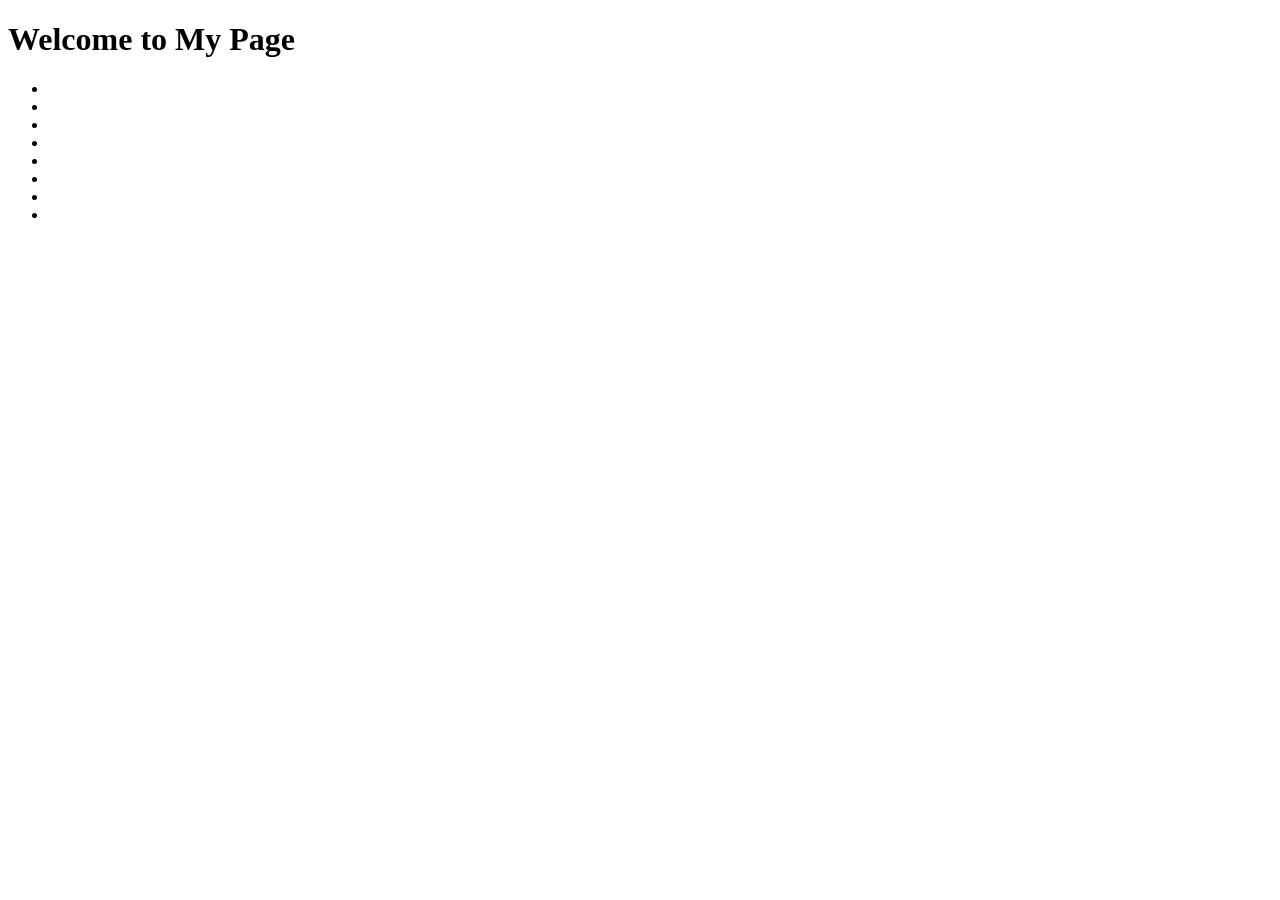
==== index.html @ 2c145774 "Merge 41f53650ddb5e9a5e6f5fa292819e2950ee431d7 into f1fc7678b76ca167e8075d0182fb6e7a6118dcf5" ====
<!DOCTYPE html>
<html lang="en">
<head>
    <meta charset="UTF-8">
    <meta name="viewport" content="width=device-width, initial-scale=1.0">
    <title>My Page</title>
</head>
<body>
    <h1>Welcome to My Page</h1>
    <main>
        <ul>
            <li></li>
            <li></li>
            <li></li>
            <li></li>
            <li></li>
            <li></li>
            <li></li>
            <li></li>
        </ul>
    </main>
</body>
</html>
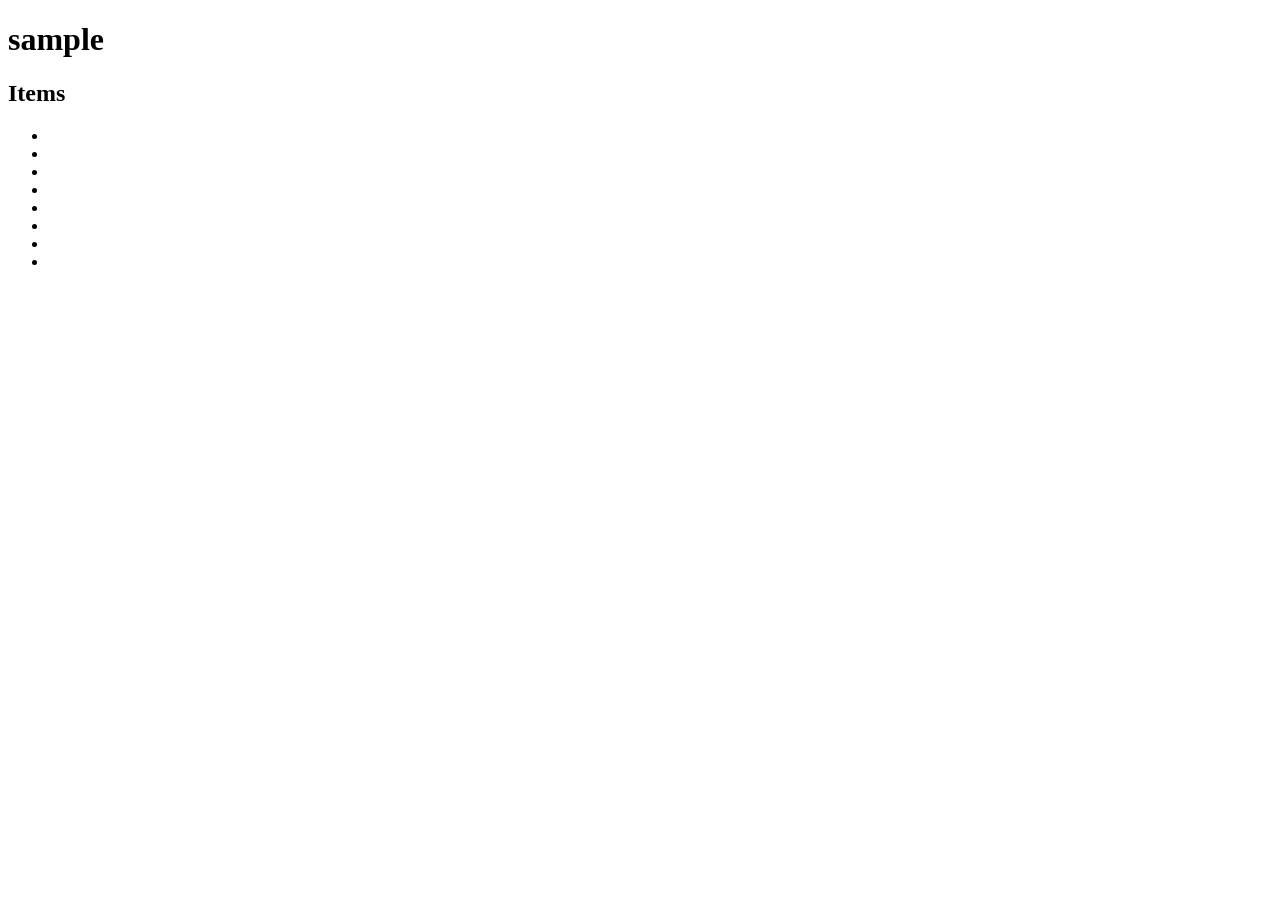
==== commit 78fd32a8: "Merge f2d1176371c367c248fcf65110fdaf3adc1ba97c into f1fc7678b76ca167e8075d0182fb6e7a6118dcf5" ====
--- a/index.html
+++ b/index.html
@@ -3,11 +3,12 @@
 <head>
     <meta charset="UTF-8">
     <meta name="viewport" content="width=device-width, initial-scale=1.0">
-    <title>My Page</title>
+    <title>Document</title>
 </head>
 <body>
-    <h1>Welcome to My Page</h1>
+    <h1>sample</h1>
     <main>
+        <h2>Items</h2>
         <ul>
             <li></li>
             <li></li>
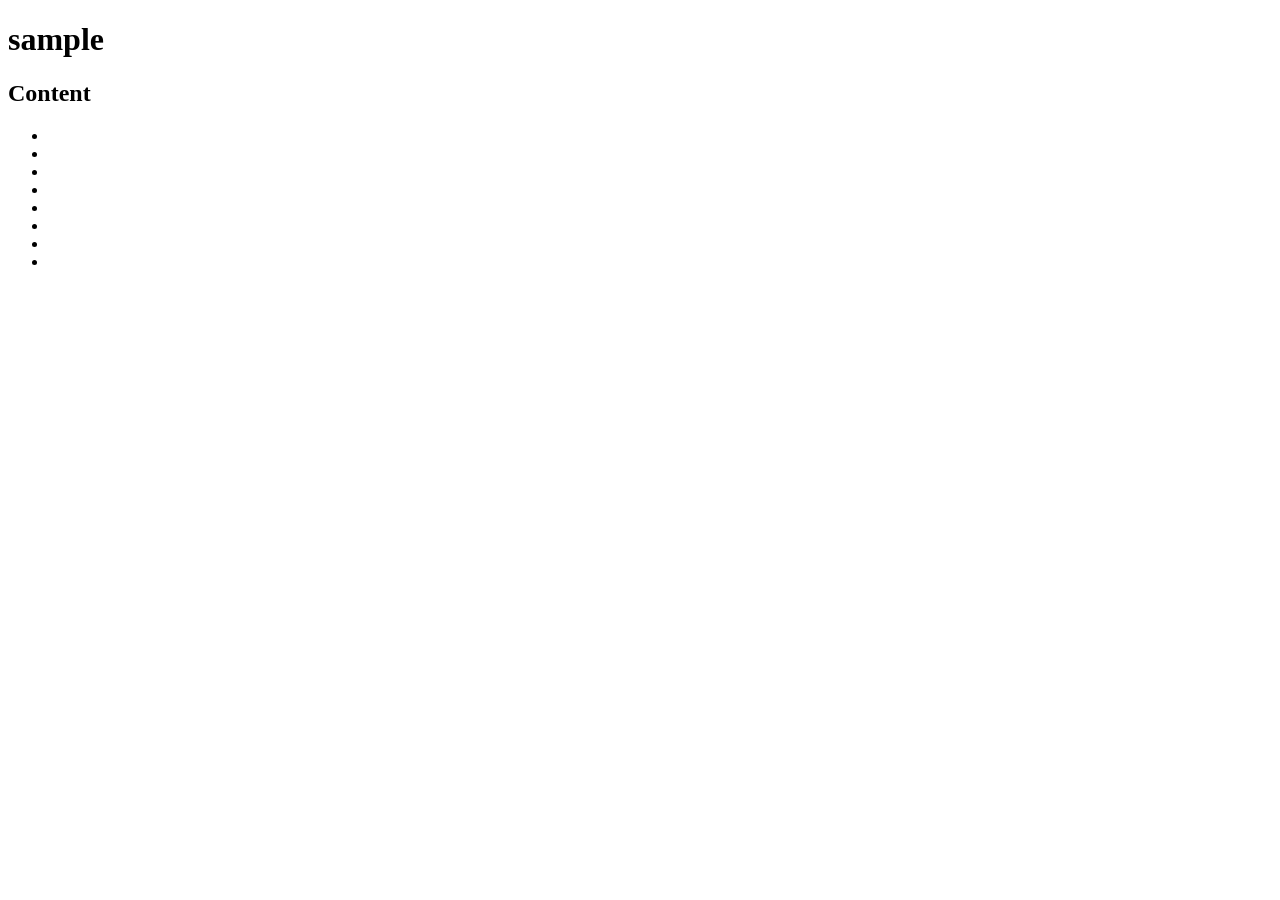
==== commit d4c3d39c: "Merge 12a5bfd7d3a7f618ccaeafb7e272539de578879d into f1fc7678b76ca167e8075d0182fb6e7a6118dcf5" ====
--- a/index.html
+++ b/index.html
@@ -8,7 +8,7 @@
 <body>
     <h1>sample</h1>
     <main>
-        <h2>Items</h2>
+        <h2>Content</h2>
         <ul>
             <li></li>
             <li></li>
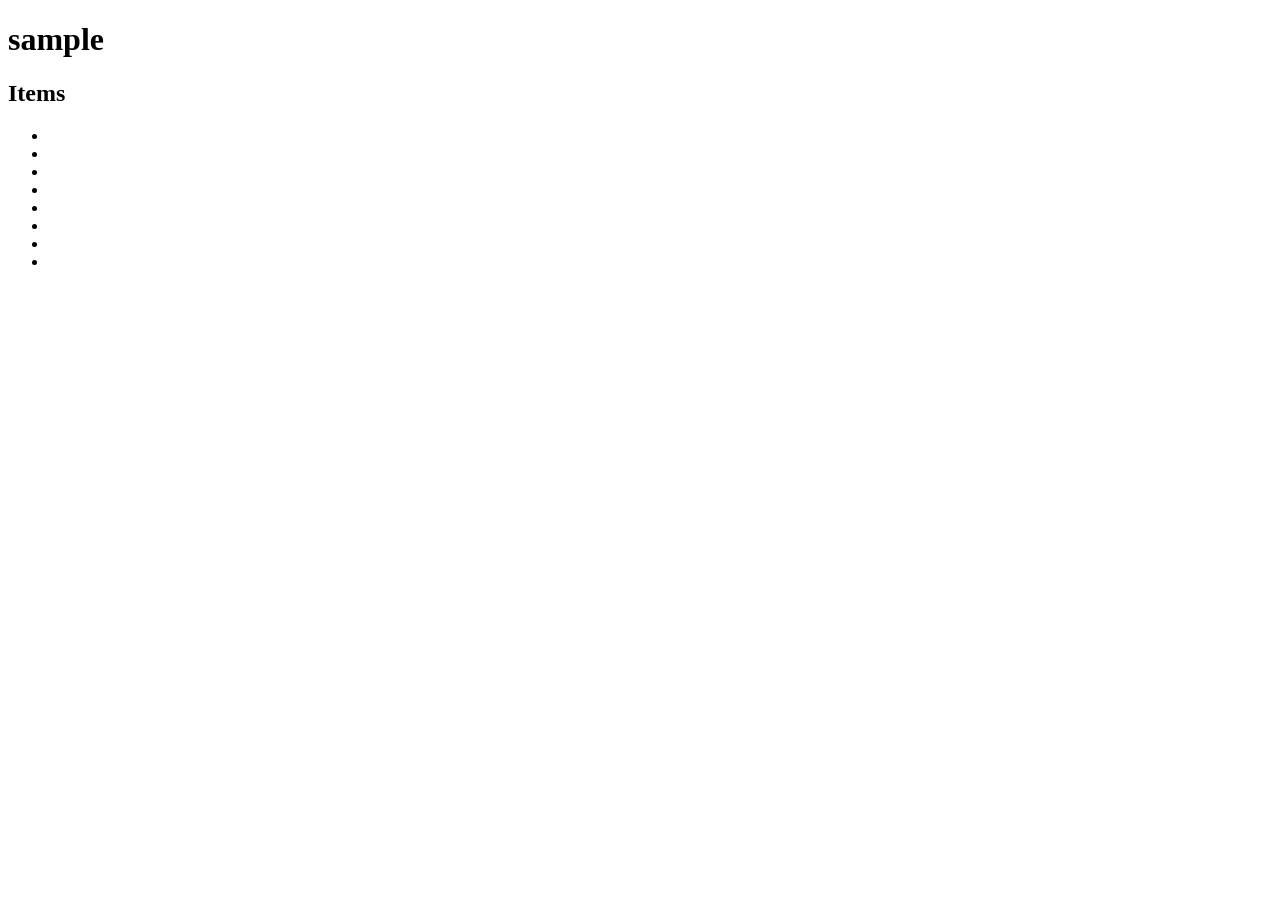
==== commit 37db74eb: "Merge f2d1176371c367c248fcf65110fdaf3adc1ba97c into efcd6e6781fc490c8851d1d0909f57f4d39750d5" ====
--- a/index.html
+++ b/index.html
@@ -8,7 +8,7 @@
 <body>
     <h1>sample</h1>
     <main>
-        <h2>Content</h2>
+        <h2>Items</h2>
         <ul>
             <li></li>
             <li></li>
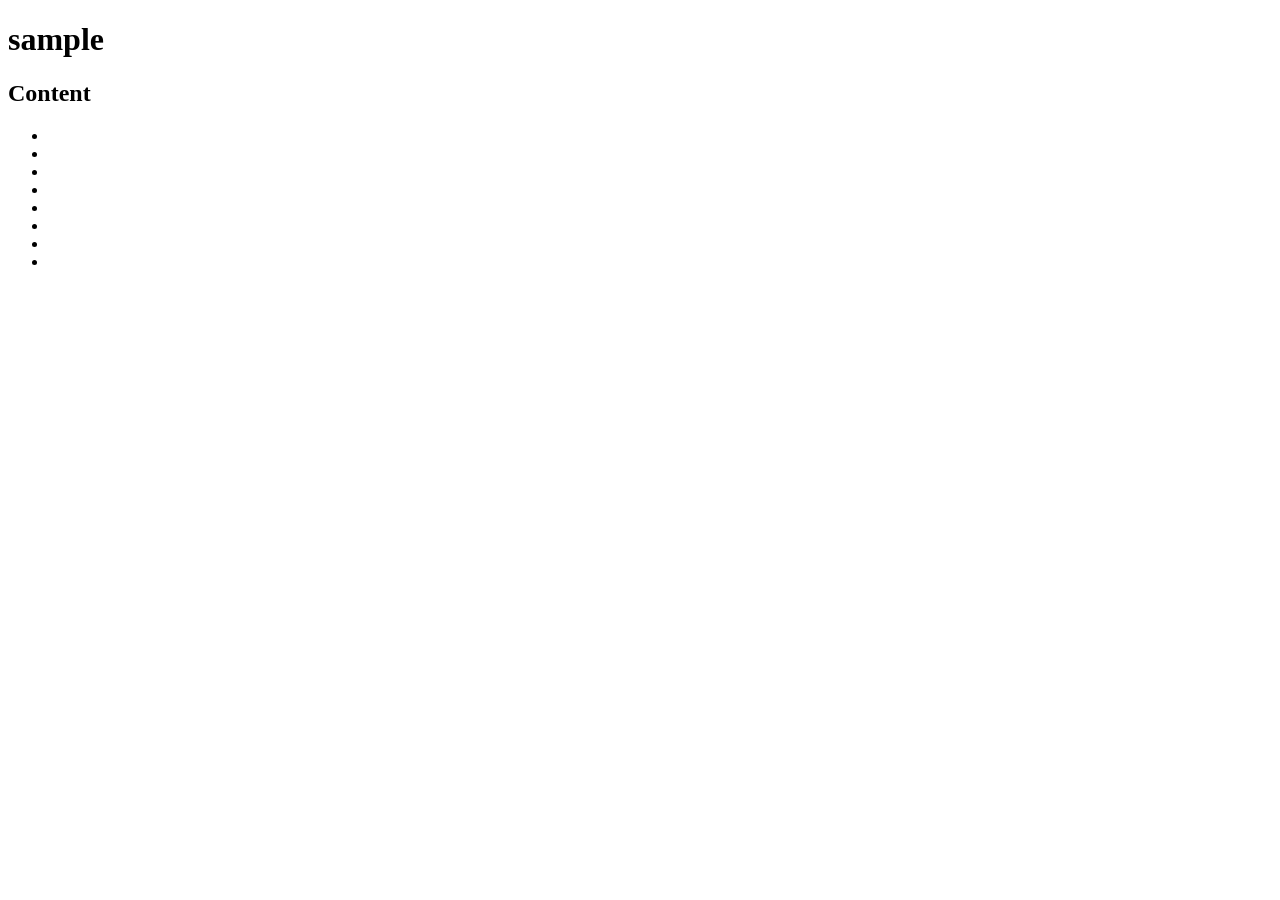
==== commit 9dea52bb: "Merge 12a5bfd7d3a7f618ccaeafb7e272539de578879d into efcd6e6781fc490c8851d1d0909f57f4d39750d5" ====
--- a/index.html
+++ b/index.html
@@ -8,7 +8,7 @@
 <body>
     <h1>sample</h1>
     <main>
-        <h2>Items</h2>
+        <h2>Content</h2>
         <ul>
             <li></li>
             <li></li>
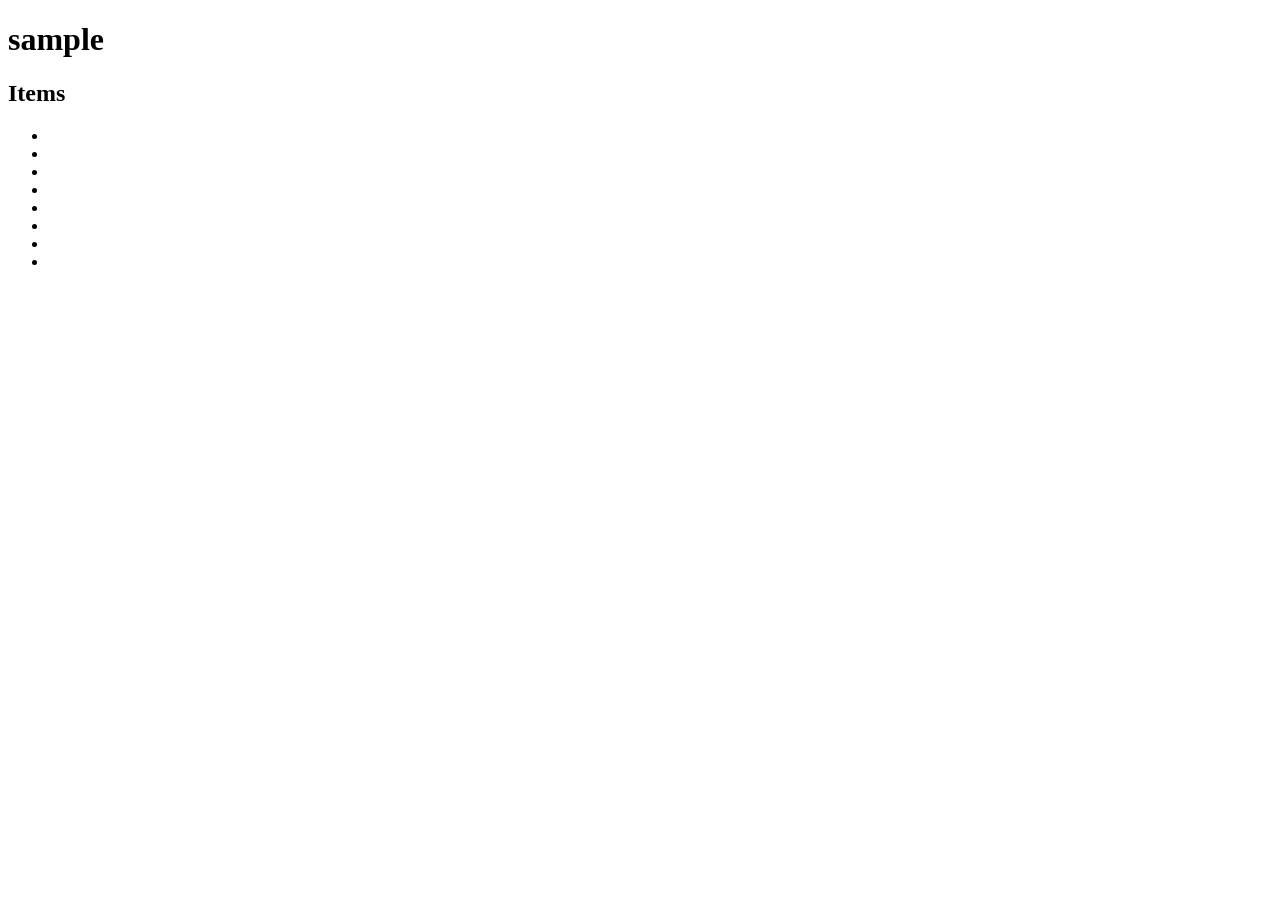
==== commit a898ec61: "Merge f2d1176371c367c248fcf65110fdaf3adc1ba97c into efcd6e6781fc490c8851d1d0909f57f4d39750d5" ====
--- a/index.html
+++ b/index.html
@@ -8,7 +8,7 @@
 <body>
     <h1>sample</h1>
     <main>
-        <h2>Content</h2>
+        <h2>Items</h2>
         <ul>
             <li></li>
             <li></li>
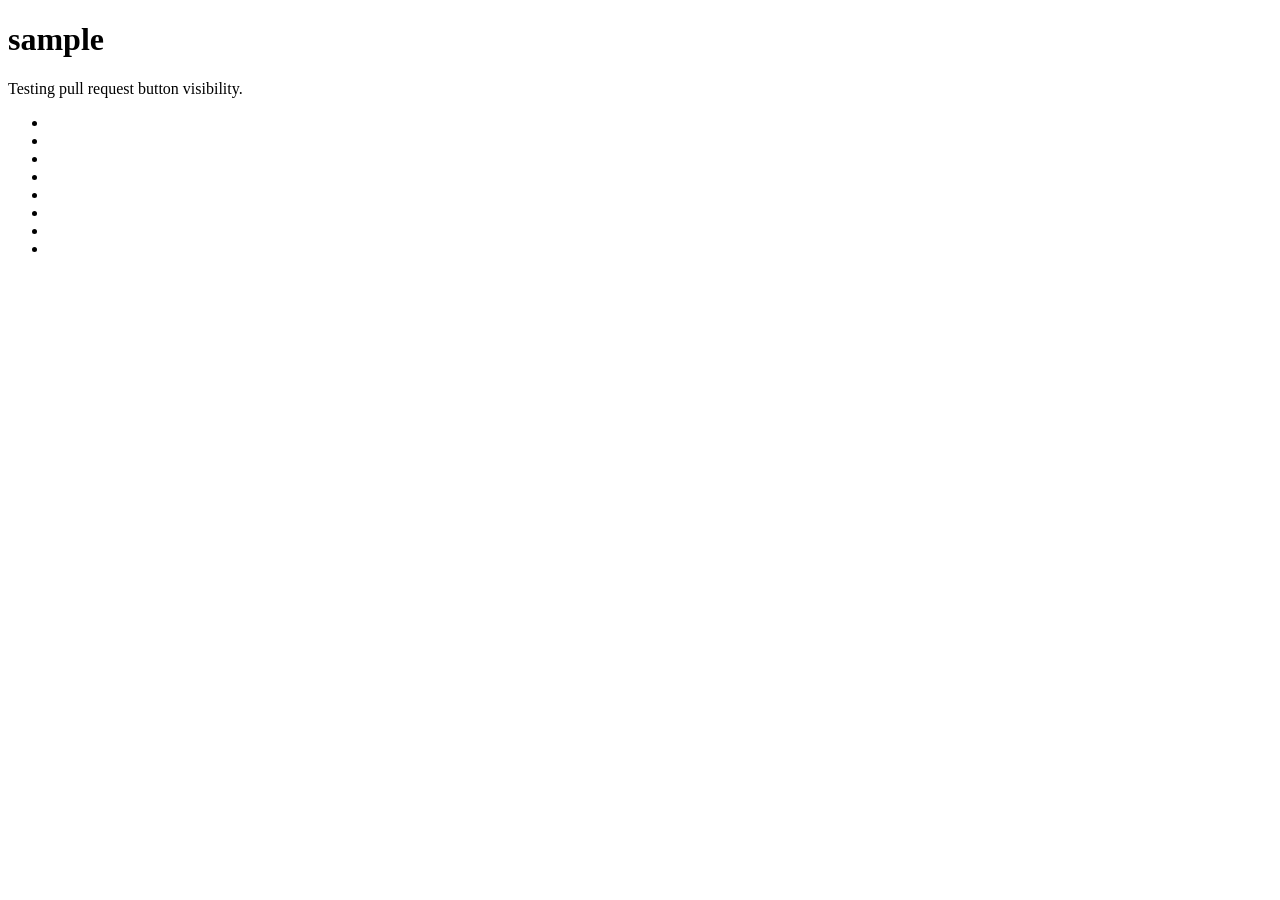
==== commit df8e25c2: "Merge 88433086b3dac59d48fa65689c91422f1e30eca0 into f1fc7678b76ca167e8075d0182fb6e7a6118dcf5" ====
--- a/index.html
+++ b/index.html
@@ -7,8 +7,8 @@
 </head>
 <body>
     <h1>sample</h1>
+    <p>Testing pull request button visibility.</p>
     <main>
-        <h2>Items</h2>
         <ul>
             <li></li>
             <li></li>
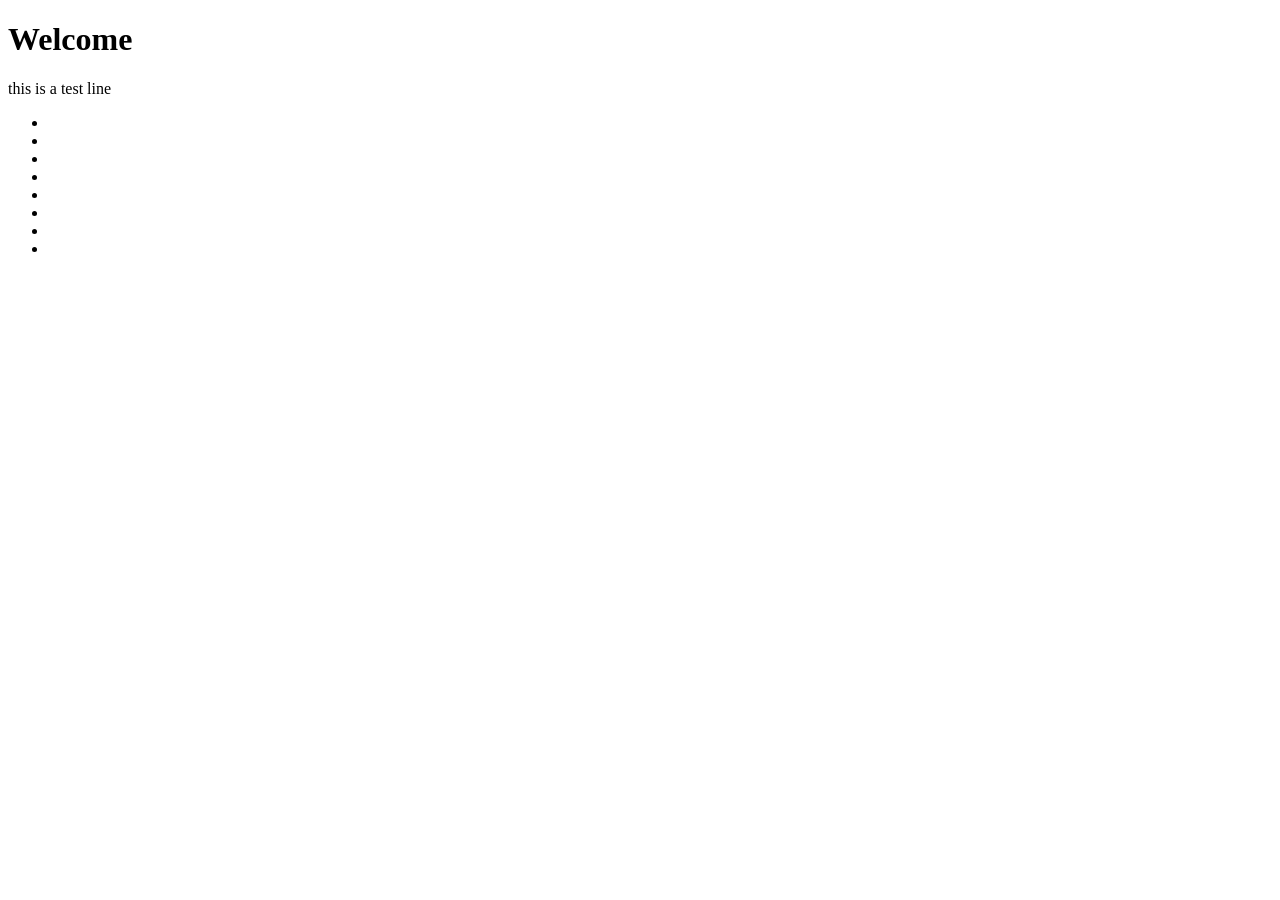
==== commit 7f85325b: "Add test line to index.html" ====
--- a/index.html
+++ b/index.html
@@ -3,12 +3,12 @@
 <head>
     <meta charset="UTF-8">
     <meta name="viewport" content="width=device-width, initial-scale=1.0">
-    <title>Document</title>
+    <title>My Page</title>
 </head>
 <body>
-    <h1>sample</h1>
-    <p>Testing pull request button visibility.</p>
     <main>
+        <h1>Welcome</h1>
+        <p> this is a test line </p>
         <ul>
             <li></li>
             <li></li>
